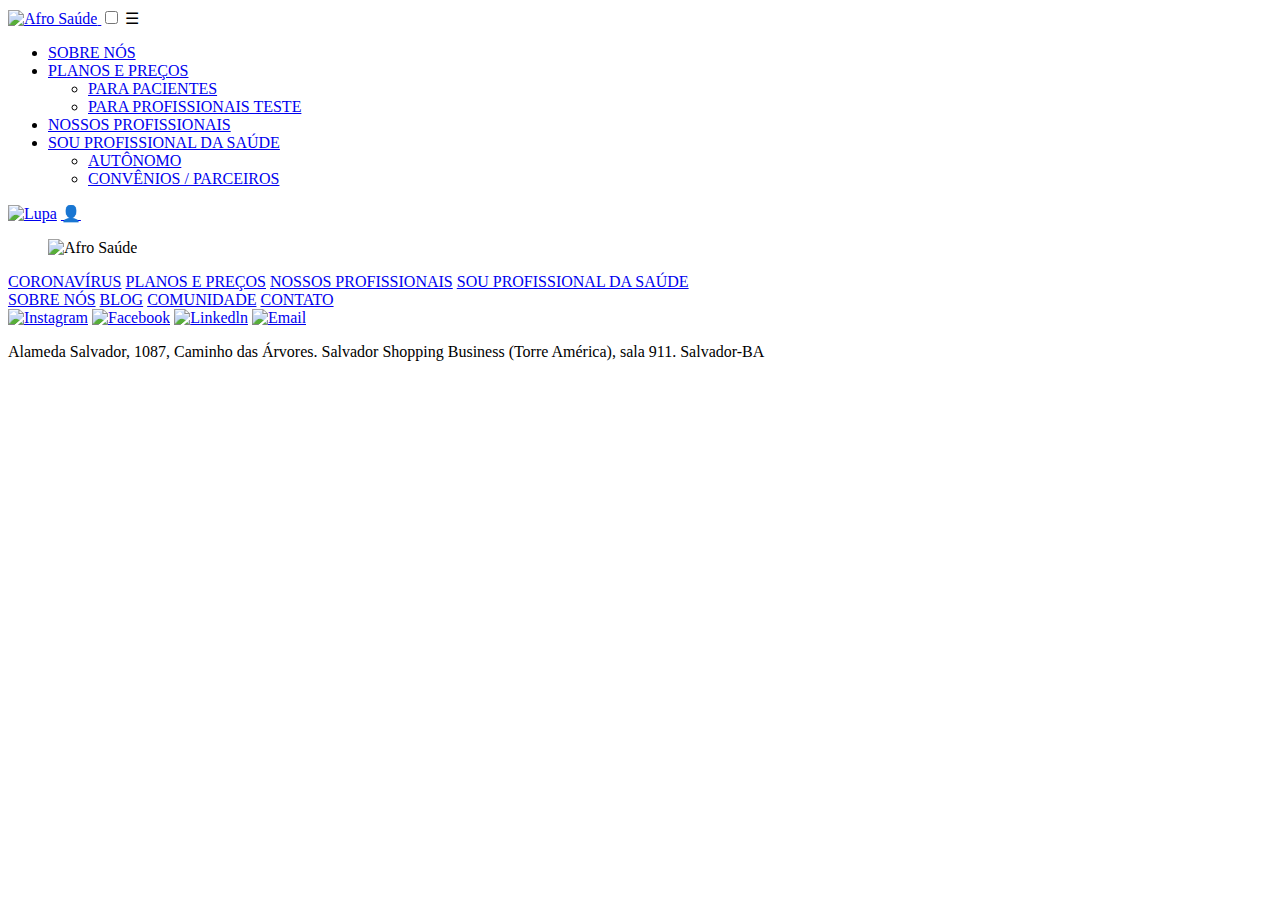
==== index.html @ fe1668b2 "Teste" ====
<!DOCTYPE html>
<html lang="en">

<head>
    <meta charset="UTF-8">
    <meta http-equiv="X-UA-Compatible" content="IE=edge">
    <meta name="viewport" content="width=device-width, initial-scale=1.0">
    <link rel="stylesheet" href="css/normalize.css" />
    <link rel="stylesheet" href="css/index.css" />
    <title>Intro HTML e CSS</title>
    <script type="module" src="js/index.js"></script>
</head>

<body>
    <header>
        <nav>
            <a href="home.html" data-target-id="main-content">
                <img class="logo" src="img/logo.png" alt="Afro Saúde" />
            </a>
            
            <input type="checkbox" id="bt_menu">
            <label for="bt_menu">&#9776;</label>

            <nav class="menu">
                <ul>
                    <li><a href="#" data-target-id="main-content">SOBRE NÓS</a></li>
                    <li><a href="#" data-target-id="main-content">PLANOS E PREÇOS</a>
                        <ul class="menu_hidden">
                            <li><a href="#" data-target-id="main-content">PARA PACIENTES</a></li>
                            <li><a href="#" data-target-id="main-content">PARA PROFISSIONAIS TESTE</a></li>
                        </ul>
                    </li>

                    <li><a href="#" data-target-id="main-content">NOSSOS PROFISSIONAIS</a></li>

                    <li><a href="#" data-target-id="main-content">SOU PROFISSIONAL DA SAÚDE</a>
                        <ul class="menu_hidden">
                            <li><a href="#" data-target-id="main-content">AUTÔNOMO</a></li>
                            <li><a href="#" data-target-id="main-content">CONVÊNIOS / PARCEIROS</a></li>
                        </ul>
                    </li>
                </ul>
            </nav>


            <a class="icone" href="home.html" data-target-id="main-content"><img src="./img/Lupa.png" alt="Lupa"></a>

            <a class="icone" href="home.html" data-target-id="main-content">&#128100;</a>

        </nav>
    </header>
    <main id="main-content">
        
    </main>
    <footer>
        <figure>
            <img class="logo" src="img/logo_branco.png" alt="Afro Saúde" />
        </figure>
        
        <nav class="site-map" class="vertical">
            <a href="#" data-target-id="main-content">CORONAVÍRUS</a>
            <a href="#" data-target-id="main-content">PLANOS E PREÇOS</a>
            <a href="#" data-target-id="main-content">NOSSOS PROFISSIONAIS</a>
            <a href="#" data-target-id="main-content">SOU PROFISSIONAL DA SAÚDE</a>
        </nav>

            <nav class="site-map" class="vertical">
                <a href="#" data-target-id="main-content">SOBRE NÓS</a>
                <a href="#" data-target-id="main-content">BLOG</a>
                <a href="#" data-target-id="main-content">COMUNIDADE</a>
                <a href="#" data-target-id="main-content">CONTATO</a>
            </nav>
        <section class="section-horizontal">
            <a href="https://www.instagram.com/afrosaude/" target="_blank"><img src="./img/INSTAGRAM 3.png" alt="Instagram"></a>
            <a href="https://www.facebook.com/afrosaudebr/" target="_blank"><img src="./img/FACEBOOK 3.png" alt="Facebook"></a>
            <a href="https://www.linkedin.com/company/afrosaude/" target="_blank" ><img src="./img/LINKEDIN 3.png" alt="Linkedln"></a>
            <a href="mailto:contato@afrosaude.com.br"><img src="./img/EMAIL 3.png" alt="Email"></a>
        </section>
    <p>Alameda Salvador, 1087, Caminho das Árvores. Salvador Shopping Business (Torre América), sala 911. Salvador-BA</p>
    </footer>
</body>

</html>
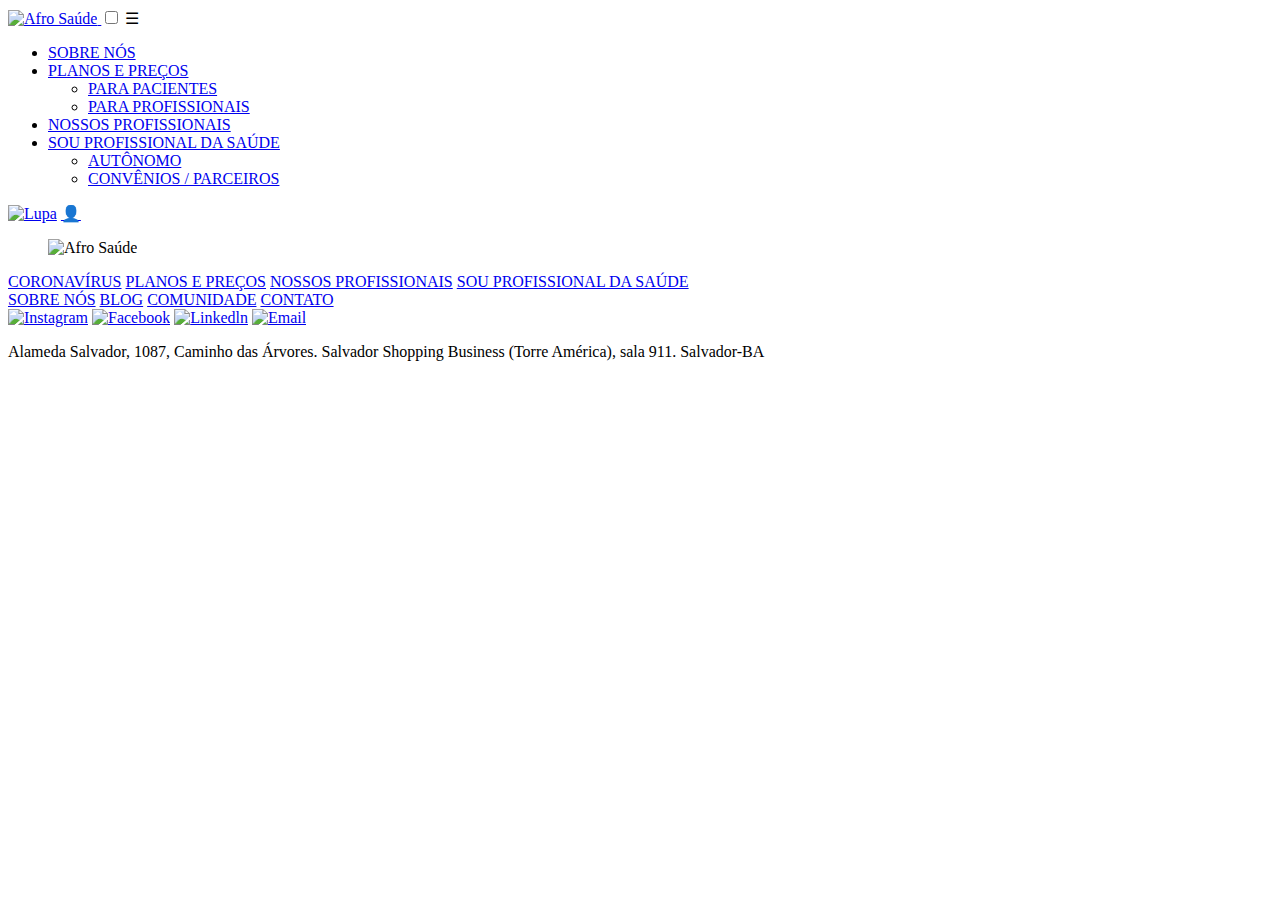
==== commit fc647ab9: "Retirando teste" ====
--- a/index.html
+++ b/index.html
@@ -27,7 +27,7 @@
                     <li><a href="#" data-target-id="main-content">PLANOS E PREÇOS</a>
                         <ul class="menu_hidden">
                             <li><a href="#" data-target-id="main-content">PARA PACIENTES</a></li>
-                            <li><a href="#" data-target-id="main-content">PARA PROFISSIONAIS TESTE</a></li>
+                            <li><a href="#" data-target-id="main-content">PARA PROFISSIONAIS</a></li>
                         </ul>
                     </li>
 
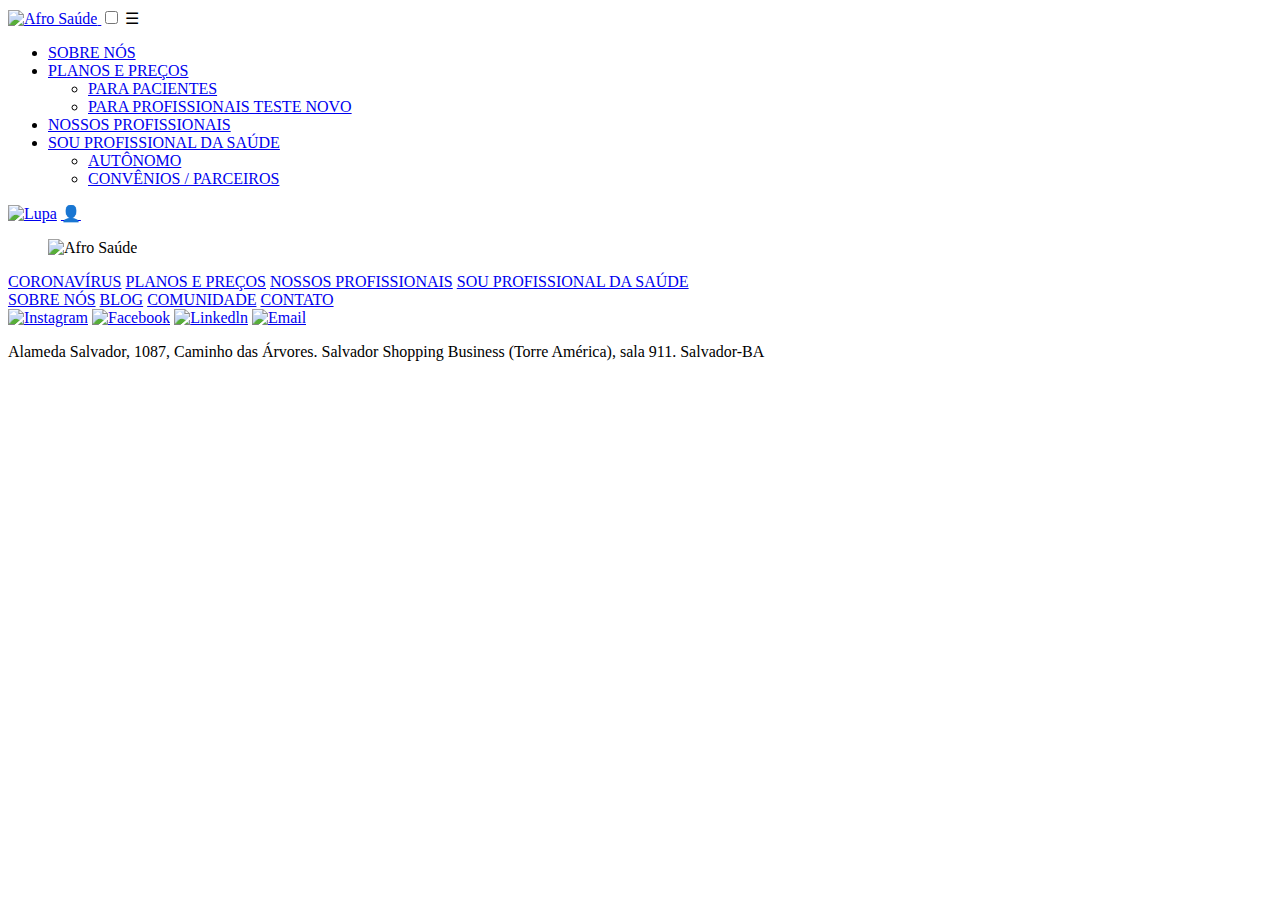
==== commit 9981b9a8: "TESTE" ====
--- a/index.html
+++ b/index.html
@@ -27,7 +27,7 @@
                     <li><a href="#" data-target-id="main-content">PLANOS E PREÇOS</a>
                         <ul class="menu_hidden">
                             <li><a href="#" data-target-id="main-content">PARA PACIENTES</a></li>
-                            <li><a href="#" data-target-id="main-content">PARA PROFISSIONAIS</a></li>
+                            <li><a href="#" data-target-id="main-content">PARA PROFISSIONAIS TESTE NOVO</a></li>
                         </ul>
                     </li>
 
